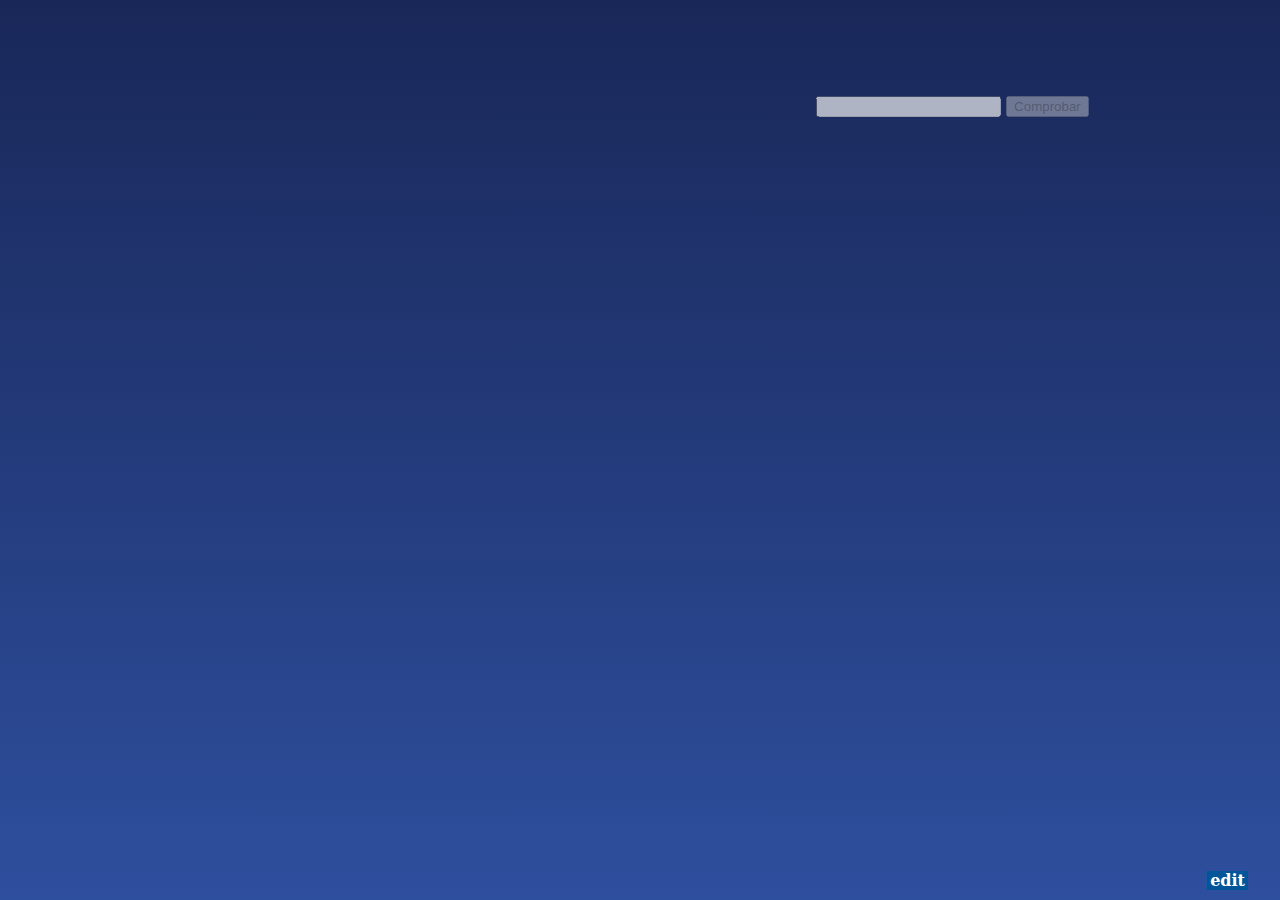
==== game.html @ 27419609 "rosco" ====
<!DOCTYPE html>
<html lang="es">
<head>
    <meta charset="UTF-8">
    <meta http-equiv="X-UA-Compatible" content="IE=edge">
    <meta name="viewport" content="width=device-width, initial-scale=1.0">
    <title>Rosco</title>
    <link rel="stylesheet" href="styles/game.css">
    <link rel="stylesheet" href="styles/background.css">
    <script src="scripts/eventlistener.js"></script>
    <script src="scripts/params.js"></script>
    <script src="scripts/game.js"></script>
</head>
<body>
    <header></header>
    <main>
        <div class="game">
            <div class="ruleta">
                <div class="result">
                    <p>Resultado</p>
                    <p id="score"></p>
                </div>
            </div>

            <div class="menu">
                <p id="question">Pregunta:</p>
                <input id="answer" type="text">
                <button id="check-button">Comprobar</button>
            </div>
        </div>
    </main>
    <footer>
        <span id="edit-button">edit</span>
    </footer>
</body>
</html>
---- styles/game.css ----
.circ {
    --rotation-angle: 0deg;
    transform: rotate(var(--rotation-angle)) translate(calc(var(--ruleta-radius) - 50%), 0%) rotate(calc(-1.0*var(--rotation-angle))) translate(-50%, -50%);
    left: 50%;
    top: 50%;
    position: absolute;
    opacity: 0;
    border-radius: 50%;
    width: calc(2.0*var(--circ-radius));
    height: calc(2.0*var(--circ-radius));
    text-align: center;
    line-height: calc(2.0*var(--circ-radius));
    vertical-align: middle;
    display: inline-block;
    background-color: var(--circ-incomplete-color);
}

.ruleta {
    --circ-complete-correct-color: rgb(127, 253, 115);
    --circ-complete-incorrect-color: rgb(255, 108, 108);
    --circ-incomplete-color: rgb(206, 206, 206);
    --circ-active-color: rgb(255, 246, 176);

    --ruleta-radius: calc(min(min(100vh, 20vw), 400px));
    --circ-radius: 1.8em;

    position: relative;
    padding-bottom: var(--circ-radius);
    box-sizing: border-box;
    display: inline-block;
    width: calc(2.0*var(--ruleta-radius));
    height: calc(2.0*var(--ruleta-radius));
}

.menu {
    display: inline-block;
    position: absolute;
    top: 5em;
    margin-left: 3em;
    width: 276px;
}

.menu p {
    color: white;
    margin-top: 0;
    margin-bottom: 1em;
    word-wrap: break-word;
}

main {
    padding-left: 20%;
    padding-right: 20%;
    padding-top: 1%;
    padding-bottom: 0;
}

.result {
    transform: translate(-50%, -50%);
    position: absolute;
    top: 50%;
    left: 50%;
    text-align: center;
    visibility: visible;
    font-family: "Candara";
    color: white;
}

.result p:first-child {
    margin: 0;
}

.result p {
    margin-top: 5px;
}

.hidden {
    visibility: hidden;
}

footer {
    display: flex;
    flex-direction: row;
    justify-content: right;
    margin-right: 2em;
    color: white;
}

footer > span {
    background-color: #025599;
    padding-left: 3px;
    padding-right: 3px;
    font-weight: bold;  
}
---- styles/background.css ----
body {
    padding: 0;
    background-image: url("images/wallpaper.png"), linear-gradient(#192758, #2E4F9E);
    background-position: bottom right;
    background-repeat: no-repeat;
    
    top: 0;
    left: 0;
    box-sizing: border-box;
    min-width: 100vw;
    min-height: 100vh;
    margin: 0;
    display: flex;
    flex-direction: column;
    justify-content: space-between;
    overflow: hidden auto;
    font-family: 'serif';
}

body > footer {
    align-self: flex-end;
    padding-bottom: 10px;
}
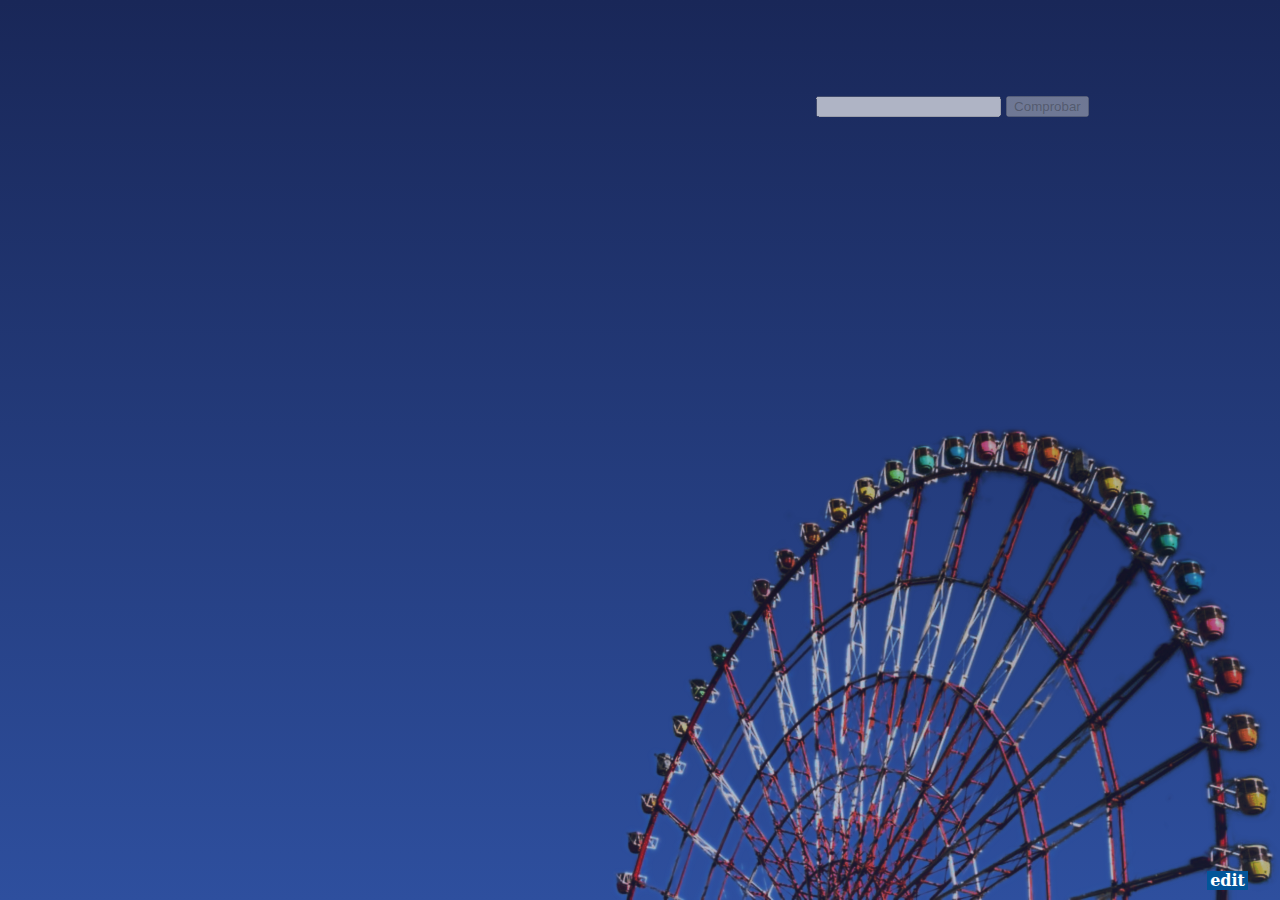
==== commit 207e1723: "hide results by default and some fixes" ====
--- a/game.html
+++ b/game.html
@@ -16,7 +16,7 @@
     <main>
         <div class="game">
             <div class="ruleta">
-                <div class="result">
+                <div class="result atomic-opacity--0">
                     <p>Resultado</p>
                     <p id="score"></p>
                 </div>
--- a/styles/game.css
+++ b/styles/game.css
@@ -91,3 +91,23 @@
     padding-right: 3px;
     font-weight: bold;  
 }
+
+.atomic-opacity--1 {
+    opacity: 1;
+}
+
+.atomic-background-color--var--circ-active-color {
+    background-color: var(--circ-active-color);
+}
+
+.atomic-background-color--var--circ-complete-correct-color {
+    background-color: var(--circ-complete-correct-color);
+}
+
+.atomic-background-color--var--circ-complete-incorrect-color {
+    background-color: var(--circ-complete-incorrect-color);
+}
+
+.atomic-background-color--var--circ-incomplete-color {
+    background-color: var(--circ-incomplete-color);
+}--- a/styles/background.css
+++ b/styles/background.css
@@ -1,11 +1,8 @@
 body {
     padding: 0;
-    background-image: url("images/wallpaper.png"), linear-gradient(#192758, #2E4F9E);
+    background-image: url("../images/wallpaper.png"), linear-gradient(#192758, #2E4F9E);
     background-position: bottom right;
     background-repeat: no-repeat;
-    
-    top: 0;
-    left: 0;
     box-sizing: border-box;
     min-width: 100vw;
     min-height: 100vh;
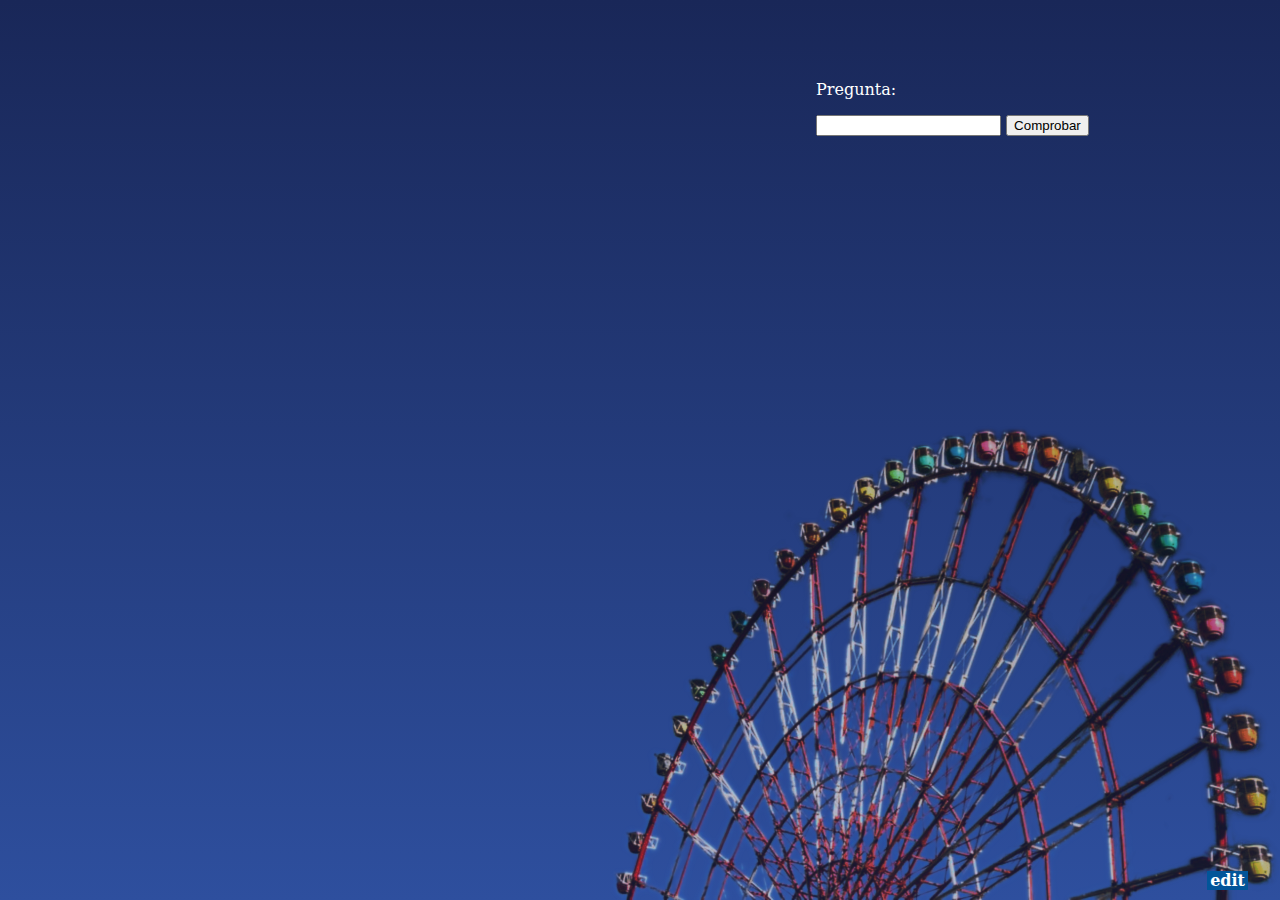
==== commit fe85306c: "remove whitespace" ====
--- a/game.html
+++ b/game.html
@@ -16,12 +16,11 @@
     <main>
         <div class="game">
             <div class="ruleta">
-                <div class="result atomic-opacity--0">
+                <div class="result hidden">
                     <p>Resultado</p>
                     <p id="score"></p>
                 </div>
             </div>
-
             <div class="menu">
                 <p id="question">Pregunta:</p>
                 <input id="answer" type="text">
